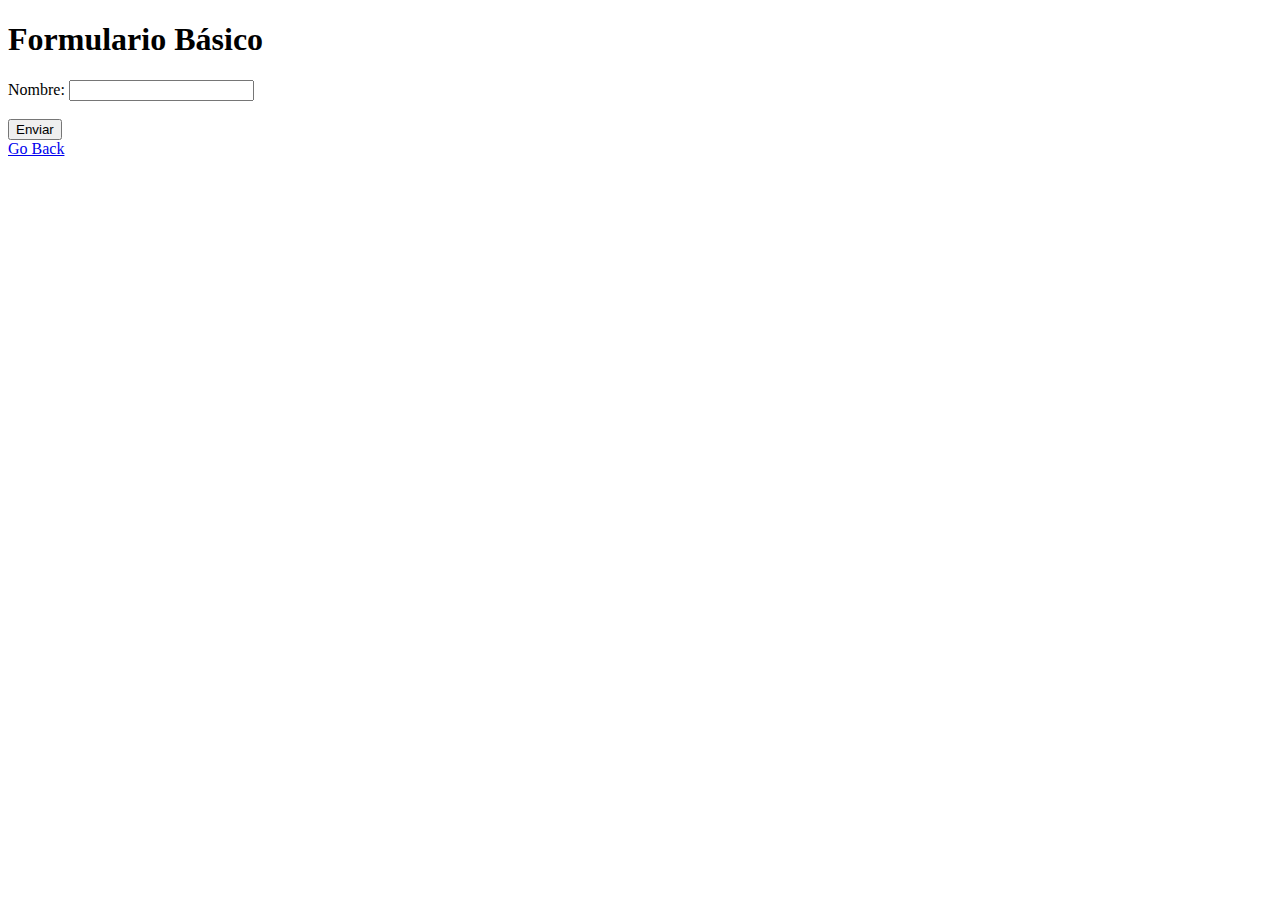
==== src/views/form.html @ 4efff52e "feat: method handler + refactor" ====
<!DOCTYPE html>
<html lang="en">
    <head>
        <meta charset="UTF-8" />
        <meta name="viewport" content="width=device-width, initial-scale=1.0" />
        <title>Formulario Básico</title>
    </head>
    <body>
        <h1>Formulario Básico</h1>
        <form action="/submit" method="POST" enctype="multipart/form-data">
            <label for="name">Nombre:</label>
            <input type="text" id="name" name="name" required />
            <br /><br />

            <!-- <label for="email">Correo electrónico:</label>
            <input type="email" id="email" name="email" required />
            <br /><br />

            <label for="file">Subir archivo:</label>
            <input type="file" id="file" name="file" required />
            <br /><br /> -->

            <button type="submit">Enviar</button>
        </form>
        <a href="index.html">Go Back</a>
    </body>
</html>
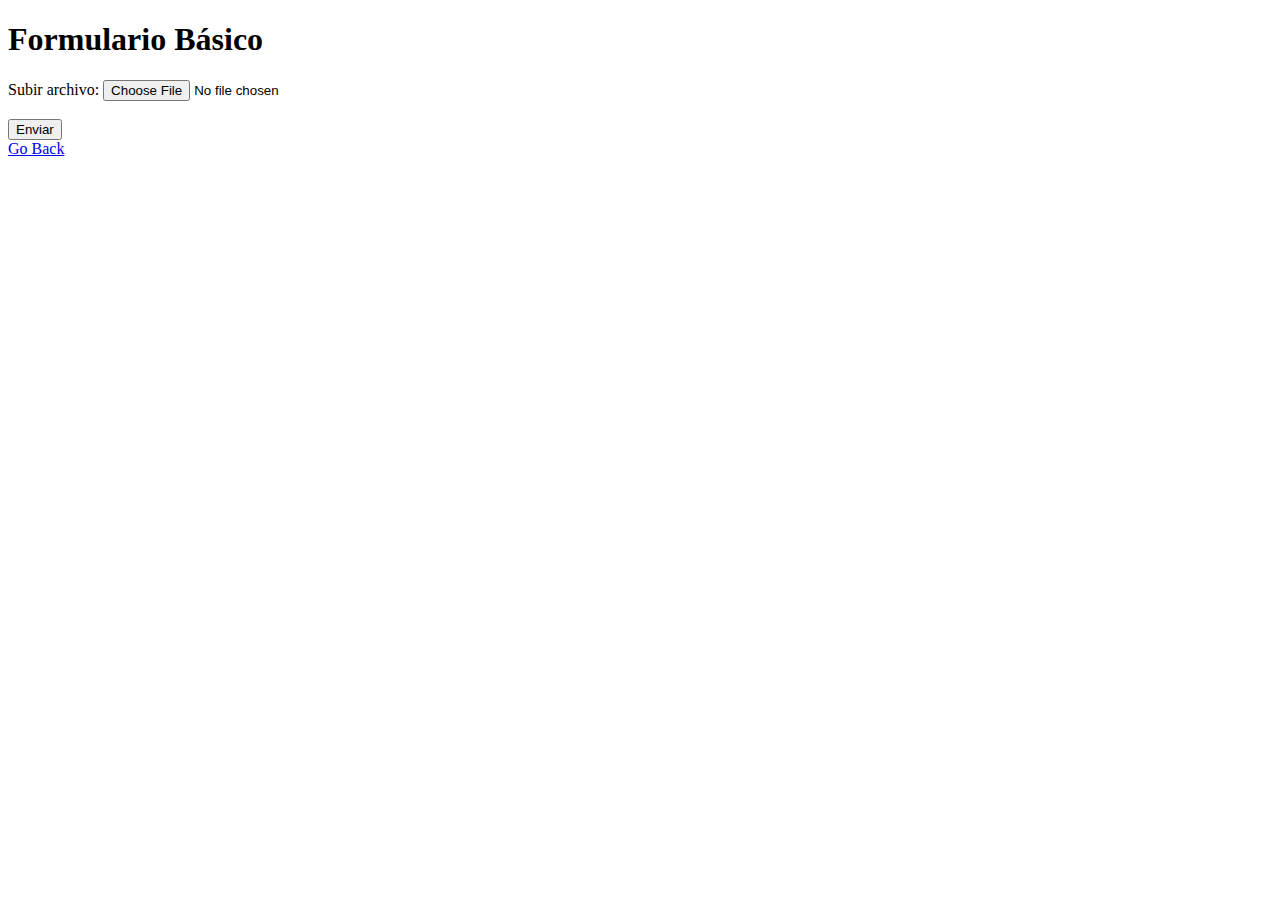
==== commit 6534cf68: "feat: post method advances" ====
--- a/src/views/form.html
+++ b/src/views/form.html
@@ -8,17 +8,17 @@
     <body>
         <h1>Formulario Básico</h1>
         <form action="/submit" method="POST" enctype="multipart/form-data">
-            <label for="name">Nombre:</label>
+            <!-- <label for="name">Nombre:</label>
             <input type="text" id="name" name="name" required />
             <br /><br />
 
-            <!-- <label for="email">Correo electrónico:</label>
+            <label for="email">Correo electrónico:</label>
             <input type="email" id="email" name="email" required />
-            <br /><br />
+            <br /><br /> -->
 
             <label for="file">Subir archivo:</label>
             <input type="file" id="file" name="file" required />
-            <br /><br /> -->
+            <br /><br />
 
             <button type="submit">Enviar</button>
         </form>
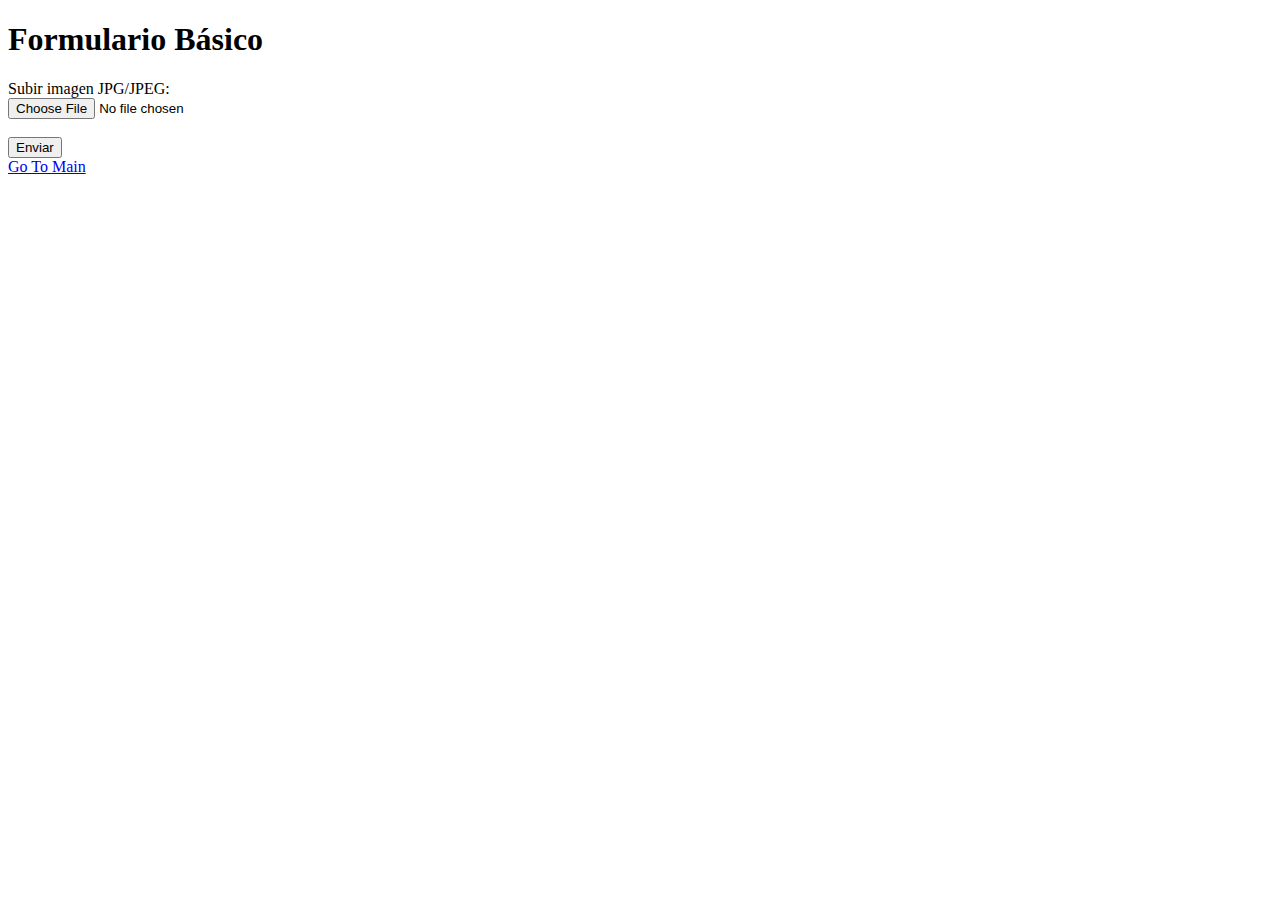
==== commit f90c2538: "feat: display image + better responses" ====
--- a/src/views/form.html
+++ b/src/views/form.html
@@ -8,20 +8,19 @@
     <body>
         <h1>Formulario Básico</h1>
         <form action="/submit" method="POST" enctype="multipart/form-data">
-            <!-- <label for="name">Nombre:</label>
-            <input type="text" id="name" name="name" required />
-            <br /><br />
-
-            <label for="email">Correo electrónico:</label>
-            <input type="email" id="email" name="email" required />
-            <br /><br /> -->
-
-            <label for="file">Subir archivo:</label>
-            <input type="file" id="file" name="file" required />
+            <label for="file">Subir imagen JPG/JPEG:</label>
+            <br />
+            <input
+                type="file"
+                id="file"
+                name="file"
+                accept="image/jpeg"
+                required
+            />
             <br /><br />
 
             <button type="submit">Enviar</button>
         </form>
-        <a href="index.html">Go Back</a>
+        <a href="index.html">Go To Main</a>
     </body>
 </html>
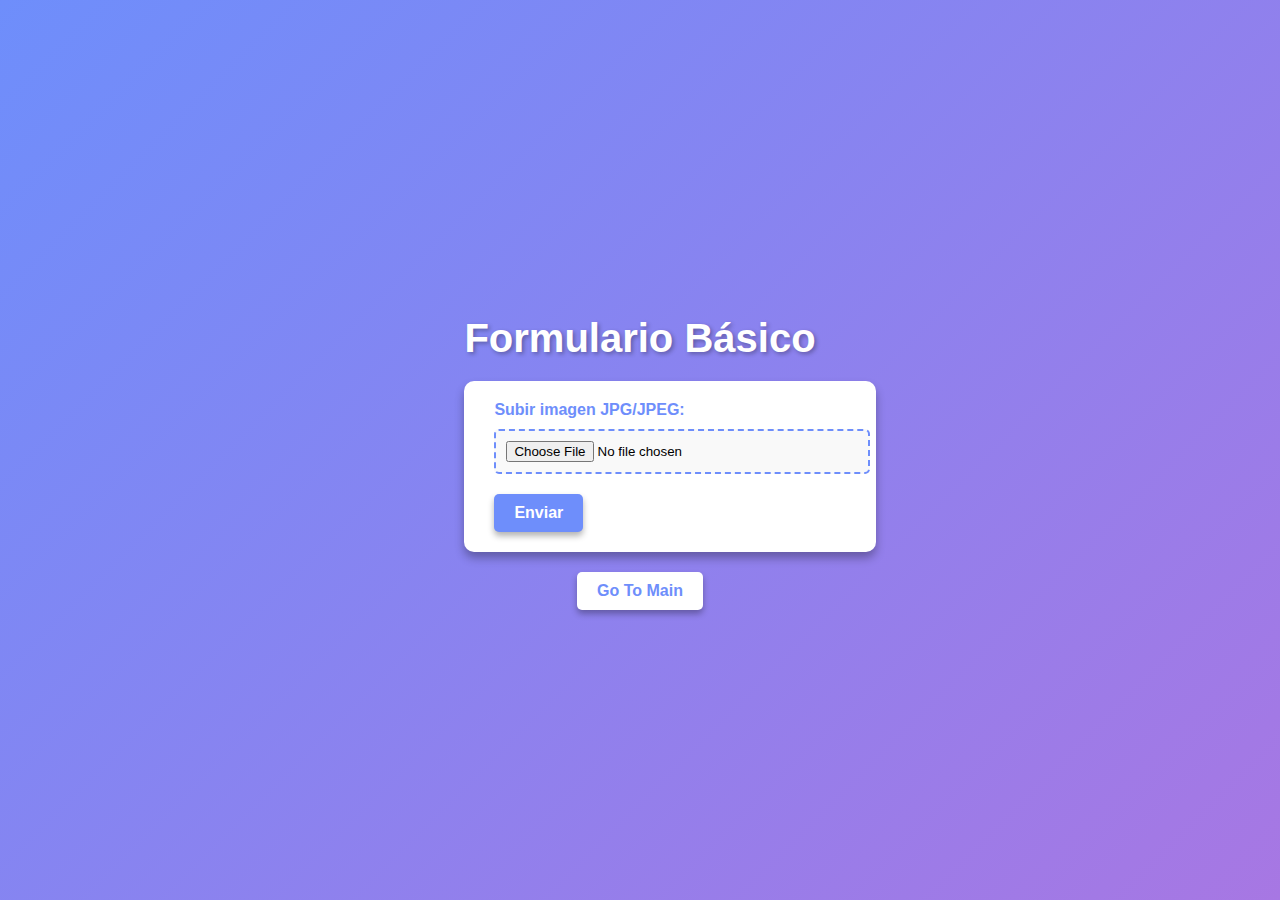
==== commit c8bcd9dd: "feat: pages style" ====
--- a/src/views/form.html
+++ b/src/views/form.html
@@ -4,23 +4,26 @@
         <meta charset="UTF-8" />
         <meta name="viewport" content="width=device-width, initial-scale=1.0" />
         <title>Formulario Básico</title>
+        <link rel="stylesheet" href="style/global.css" />
     </head>
     <body>
-        <h1>Formulario Básico</h1>
-        <form action="/submit" method="POST" enctype="multipart/form-data">
-            <label for="file">Subir imagen JPG/JPEG:</label>
-            <br />
-            <input
-                type="file"
-                id="file"
-                name="file"
-                accept="image/jpeg"
-                required
-            />
-            <br /><br />
+        <div>
+            <h1>Formulario Básico</h1>
+            <form action="/submit" method="POST" enctype="multipart/form-data">
+                <label for="file">Subir imagen JPG/JPEG:</label>
+                <br />
+                <input
+                    type="file"
+                    id="file"
+                    name="file"
+                    accept="image/jpeg"
+                    required
+                />
+                <br />
 
-            <button type="submit">Enviar</button>
-        </form>
-        <a href="index.html">Go To Main</a>
+                <button type="submit">Enviar</button>
+            </form>
+            <a href="index.html">Go To Main</a>
+        </div>
     </body>
 </html>
--- a/src/views/style/global.css
+++ b/src/views/style/global.css
@@ -0,0 +1,98 @@
+/* styles.css */
+body {
+    margin: 0;
+    padding: 0;
+    display: flex;
+    justify-content: center;
+    align-items: center;
+    height: 100vh;
+    font-family: Arial, sans-serif;
+    background: linear-gradient(135deg, #6e8efb, #a777e3);
+    color: #ffffff;
+    text-align: center;
+}
+
+h1 {
+    font-size: 2.5rem;
+    margin-bottom: 20px;
+    text-shadow: 2px 2px 4px rgba(0, 0, 0, 0.3);
+}
+
+img {
+    border-radius: 10px;
+    box-shadow: 0px 4px 6px rgba(0, 0, 0, 0.3);
+    margin-bottom: 20px;
+}
+
+a {
+    display: inline-block;
+    text-decoration: none;
+    padding: 10px 20px;
+    background: #ffffff;
+    color: #6e8efb;
+    font-weight: bold;
+    border-radius: 5px;
+    box-shadow: 0px 4px 6px rgba(0, 0, 0, 0.3);
+    transition: all 0.3s ease;
+}
+
+a:hover {
+    background: #6e8efb;
+    color: #ffffff;
+    box-shadow: 0px 6px 8px rgba(0, 0, 0, 0.5);
+}
+
+/* Form styles */
+form {
+    background: #ffffff;
+    padding: 20px 30px;
+    border-radius: 10px;
+    box-shadow: 0px 6px 10px rgba(0, 0, 0, 0.3);
+    text-align: left;
+    width: 100%;
+    max-width: 400px;
+    margin-bottom: 20px;
+}
+
+form label {
+    font-size: 1rem;
+    font-weight: bold;
+    color: #6e8efb;
+}
+
+form input[type="file"] {
+    color: black;
+    margin-top: 10px;
+    padding: 10px;
+    width: 100%;
+    border: 2px dashed #6e8efb;
+    border-radius: 5px;
+    background: #f9f9f9;
+    outline: none;
+    transition: border-color 0.3s ease;
+}
+
+form input[type="file"]:hover,
+form input[type="file"]:focus {
+    border-color: #a777e3;
+}
+
+form button {
+    display: inline-block;
+    margin-top: 20px;
+    padding: 10px 20px;
+    font-size: 1rem;
+    font-weight: bold;
+    background: #6e8efb;
+    color: #ffffff;
+    border: none;
+    border-radius: 5px;
+    cursor: pointer;
+    box-shadow: 0px 4px 6px rgba(0, 0, 0, 0.3);
+    transition: background-color 0.3s ease, box-shadow 0.3s ease;
+}
+
+form button:hover {
+    background: #a777e3;
+    box-shadow: 0px 6px 8px rgba(0, 0, 0, 0.5);
+}
